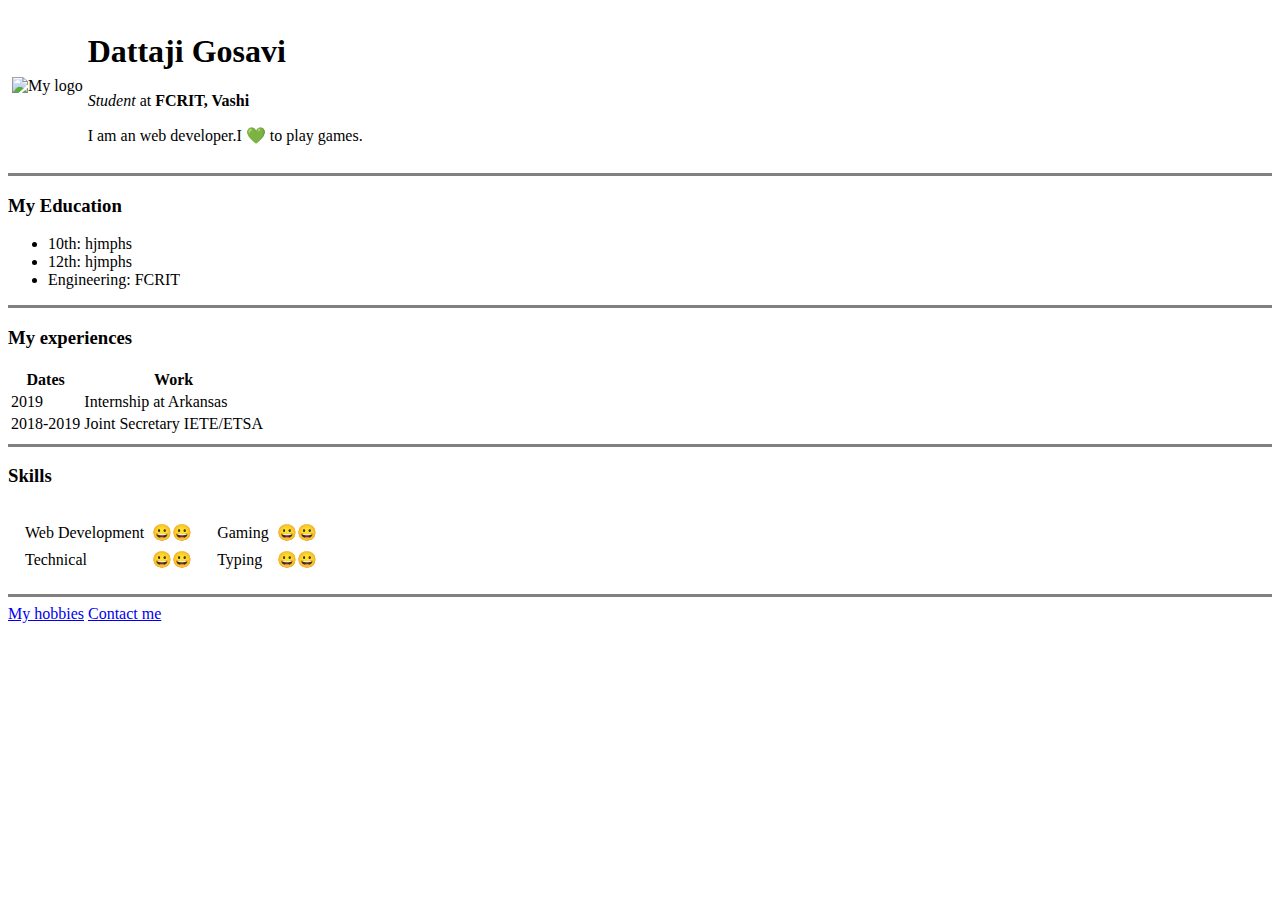
==== index.html @ 52bed61f "Added initial website files" ====
<!DOCTYPE html>

<html>

<head>
  <meta charset="UTF-8">
  <title>💚Dattaji's Personal Site</title>
</head>

<body>
  <table cellspacing='3'>
    <td><img src="E:\web development\Web Development\HTML - personal site\images\logo.png" alt="My logo"></td>
    <td><h1>Dattaji Gosavi</h1>
    <p><em>Student</em> at <strong>FCRIT, Vashi</strong> </p>
    <p>I am an web developer.I 💚 to play games.</p></td>
  </table>

  <hr size='3' noshade>
  <p><h3>My Education</h3></p>


  <ul>
    <li>10th: hjmphs</li>
    <li>12th: hjmphs</li>
    <li>Engineering: FCRIT</li>
  </ul>

<hr size='3' noshade>

  <h3>My experiences</h3>

  <table>
    <thead>
      <tr>
        <th>Dates</th>
        <th>Work</th>
      </tr>
    </thead>

    <tbody>
      <tr>
        <td>2019</td>
        <td>Internship at Arkansas</td>
      </tr>
      <tr>
        <td>2018-2019</td>
        <td>Joint Secretary IETE/ETSA</td>
      </tr>
    </tbody>
  </table>

<hr size='3' noshade>

  <h3>Skills</h3>

  <table cellspacing='9'>
    <tr>

    <td>
      <table cellspacing='6'>
      <tr>
        <td>Web Development</td>
        <td>😀😀</td>
      </tr>
      <tr>
        <td>Technical</td>
        <td>😀😀</td>
      </tr>
    </table>
    </td>
    <td>
      <table cellspacing='6'>

        <tr>
          <td>Gaming</td>
          <td>😀😀</td>
        </tr>
        <tr>
          <td>Typing</td>
          <td>😀😀</td>
        </tr>
      </tr>
      </table>

    </td>
  </table>



  <hr size='3' noshade>
  <a href="my-hobbies.html"> My hobbies</a>
  <a href="contact-me.html"> Contact me</a>



</body>

</html>
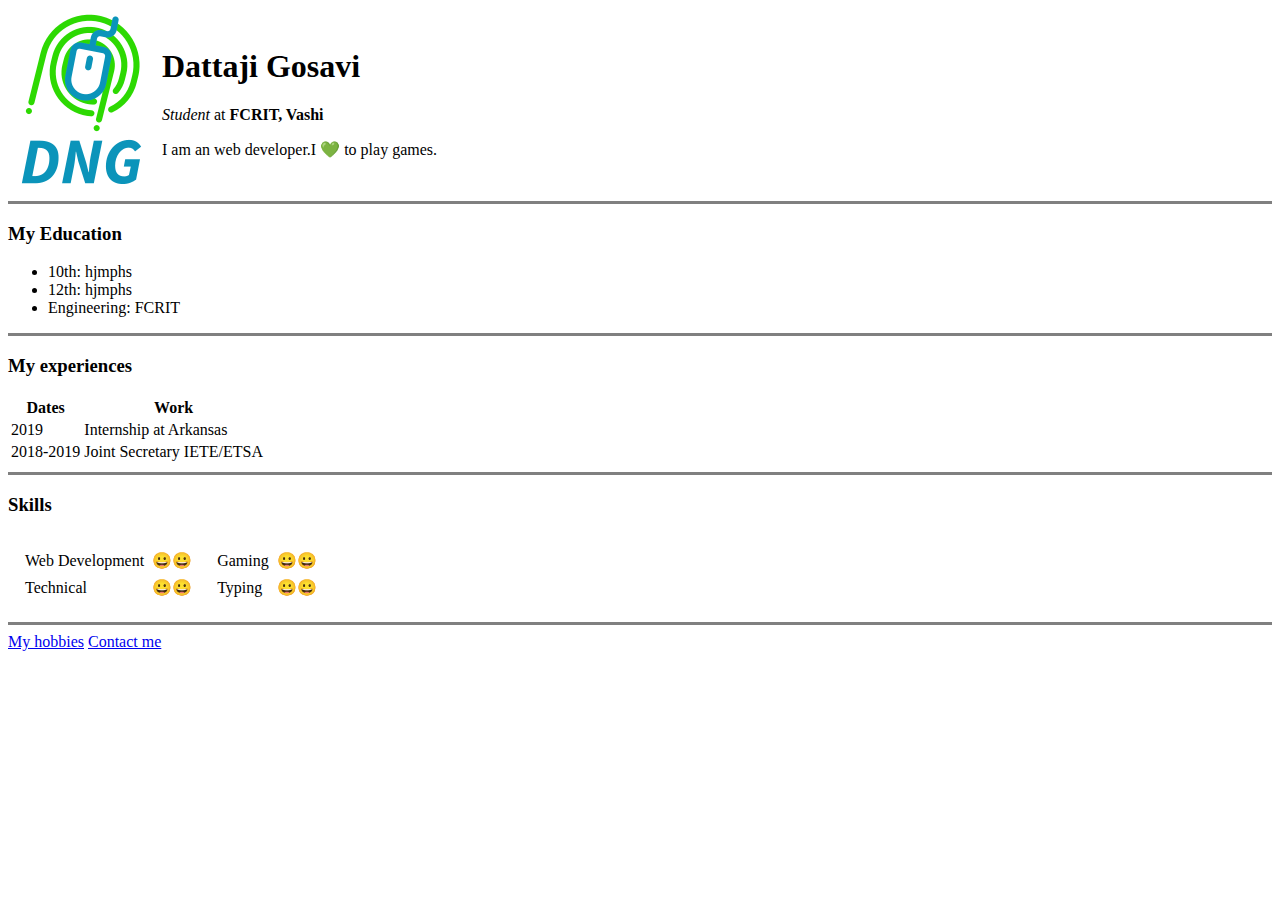
==== commit 8f4dc7bc: "Change href for logo" ====
--- a/index.html
+++ b/index.html
@@ -9,7 +9,7 @@
 
 <body>
   <table cellspacing='3'>
-    <td><img src="E:\web development\Web Development\HTML - personal site\images\logo.png" alt="My logo"></td>
+    <td><img src=".\images\logo.png" alt="My logo"></td>
     <td><h1>Dattaji Gosavi</h1>
     <p><em>Student</em> at <strong>FCRIT, Vashi</strong> </p>
     <p>I am an web developer.I 💚 to play games.</p></td>
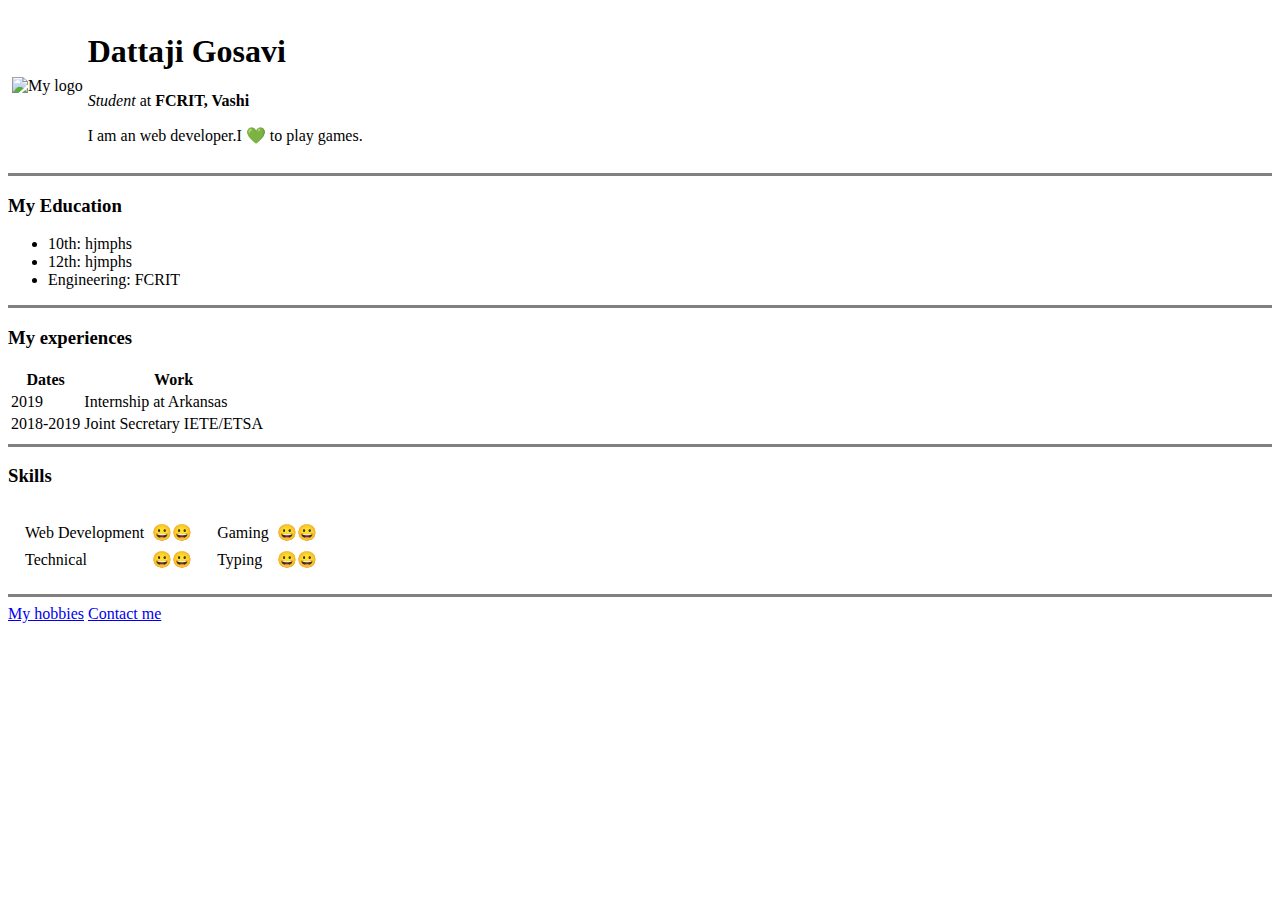
==== commit f4e33689: "Image link" ====
--- a/index.html
+++ b/index.html
@@ -9,7 +9,7 @@
 
 <body>
   <table cellspacing='3'>
-    <td><img src=".\images\logo.png" alt="My logo"></td>
+    <td><img src="https://github.com/dattajigosavi/cv/blob/master/images/logo.png" alt="My logo"></td>
     <td><h1>Dattaji Gosavi</h1>
     <p><em>Student</em> at <strong>FCRIT, Vashi</strong> </p>
     <p>I am an web developer.I 💚 to play games.</p></td>
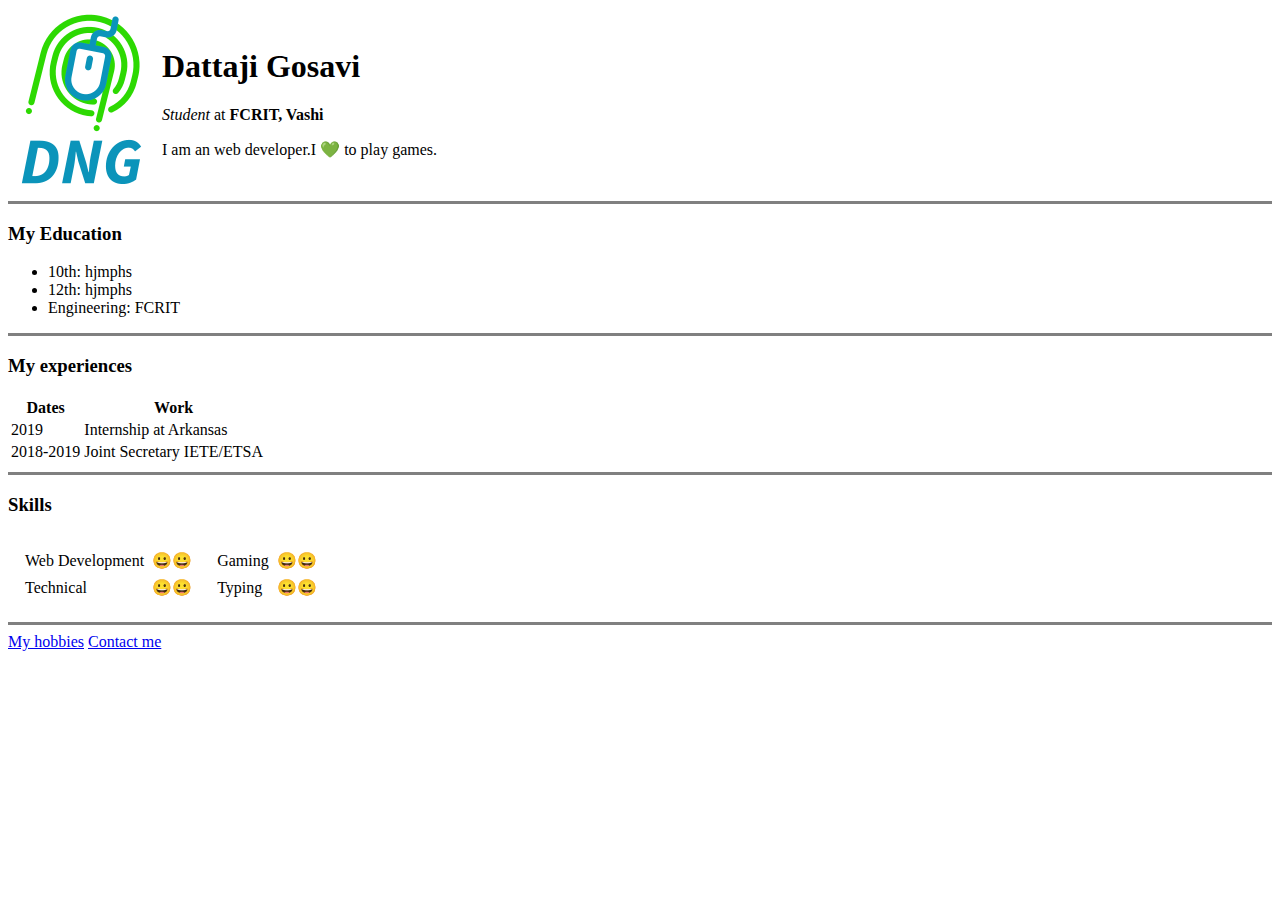
==== commit c9b6e49c: "image" ====
--- a/index.html
+++ b/index.html
@@ -9,7 +9,7 @@
 
 <body>
   <table cellspacing='3'>
-    <td><img src="https://github.com/dattajigosavi/cv/blob/master/images/logo.png" alt="My logo"></td>
+    <td><img src="/images/logo.png" alt="My logo"></td>
     <td><h1>Dattaji Gosavi</h1>
     <p><em>Student</em> at <strong>FCRIT, Vashi</strong> </p>
     <p>I am an web developer.I 💚 to play games.</p></td>
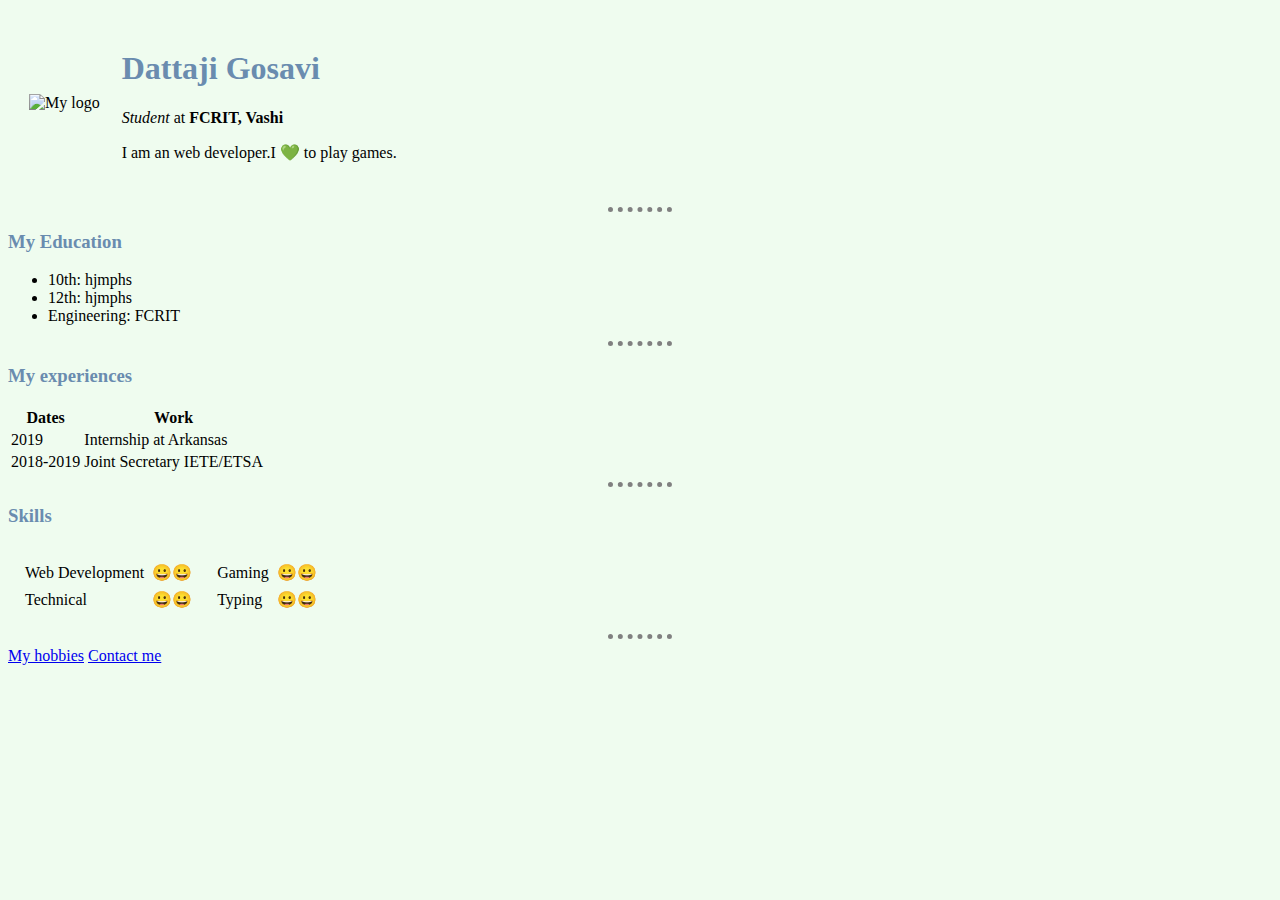
==== commit f7c06ffe: "updated" ====
--- a/index.html
+++ b/index.html
@@ -5,18 +5,26 @@
 <head>
   <meta charset="UTF-8">
   <title>💚Dattaji's Personal Site</title>
+
+   <link rel="stylesheet" href="css/styles.css">
+
 </head>
 
+
 <body>
-  <table cellspacing='3'>
-    <td><img src="/images/logo.png" alt="My logo"></td>
-    <td><h1>Dattaji Gosavi</h1>
-    <p><em>Student</em> at <strong>FCRIT, Vashi</strong> </p>
-    <p>I am an web developer.I 💚 to play games.</p></td>
+  <table cellspacing="20">
+    <td><img class="myimg" src="E:\web development\Web Development\HTML - personal site\images\logo.png" alt="My logo"></td>
+    <td>
+      <h1>Dattaji Gosavi</h1>
+      <p><em>Student</em> at <strong>FCRIT, Vashi</strong> </p>
+      <p>I am an web developer.I 💚 to play games.</p>
+    </td>
   </table>
 
-  <hr size='3' noshade>
-  <p><h3>My Education</h3></p>
+  <hr>
+  <p>
+    <h3>My Education</h3>
+  </p>
 
 
   <ul>
@@ -25,7 +33,7 @@
     <li>Engineering: FCRIT</li>
   </ul>
 
-<hr size='3' noshade>
+  <hr>
 
   <h3>My experiences</h3>
 
@@ -49,45 +57,45 @@
     </tbody>
   </table>
 
-<hr size='3' noshade>
+  <hr>
 
   <h3>Skills</h3>
 
   <table cellspacing='9'>
     <tr>
 
-    <td>
-      <table cellspacing='6'>
-      <tr>
-        <td>Web Development</td>
-        <td>😀😀</td>
-      </tr>
-      <tr>
-        <td>Technical</td>
-        <td>😀😀</td>
-      </tr>
-    </table>
-    </td>
-    <td>
-      <table cellspacing='6'>
+      <td>
+        <table cellspacing='6'>
+          <tr>
+            <td>Web Development</td>
+            <td>😀😀</td>
+          </tr>
+          <tr>
+            <td>Technical</td>
+            <td>😀😀</td>
+          </tr>
+        </table>
+      </td>
+      <td>
+        <table cellspacing='6'>
 
-        <tr>
-          <td>Gaming</td>
-          <td>😀😀</td>
-        </tr>
-        <tr>
-          <td>Typing</td>
-          <td>😀😀</td>
-        </tr>
-      </tr>
-      </table>
+          <tr>
+            <td>Gaming</td>
+            <td>😀😀</td>
+          </tr>
+          <tr>
+            <td>Typing</td>
+            <td>😀😀</td>
+          </tr>
+    </tr>
+  </table>
 
-    </td>
+  </td>
   </table>
 
 
 
-  <hr size='3' noshade>
+  <hr>
   <a href="my-hobbies.html"> My hobbies</a>
   <a href="contact-me.html"> Contact me</a>
 
--- a/css/styles.css
+++ b/css/styles.css
@@ -0,0 +1,23 @@
+body{
+    background-color: #effcef;
+}
+
+hr{
+  width: 5%;
+  border-style: none;
+  border-top:5px dotted grey;
+}
+
+h3{
+  color: #6a8caf;
+}
+
+h1{
+  color: #6a8caf;
+  font-family: fantasy;
+}
+
+.myimg:hover{
+  background-color: gold;
+  transform: scale(1.2);
+}
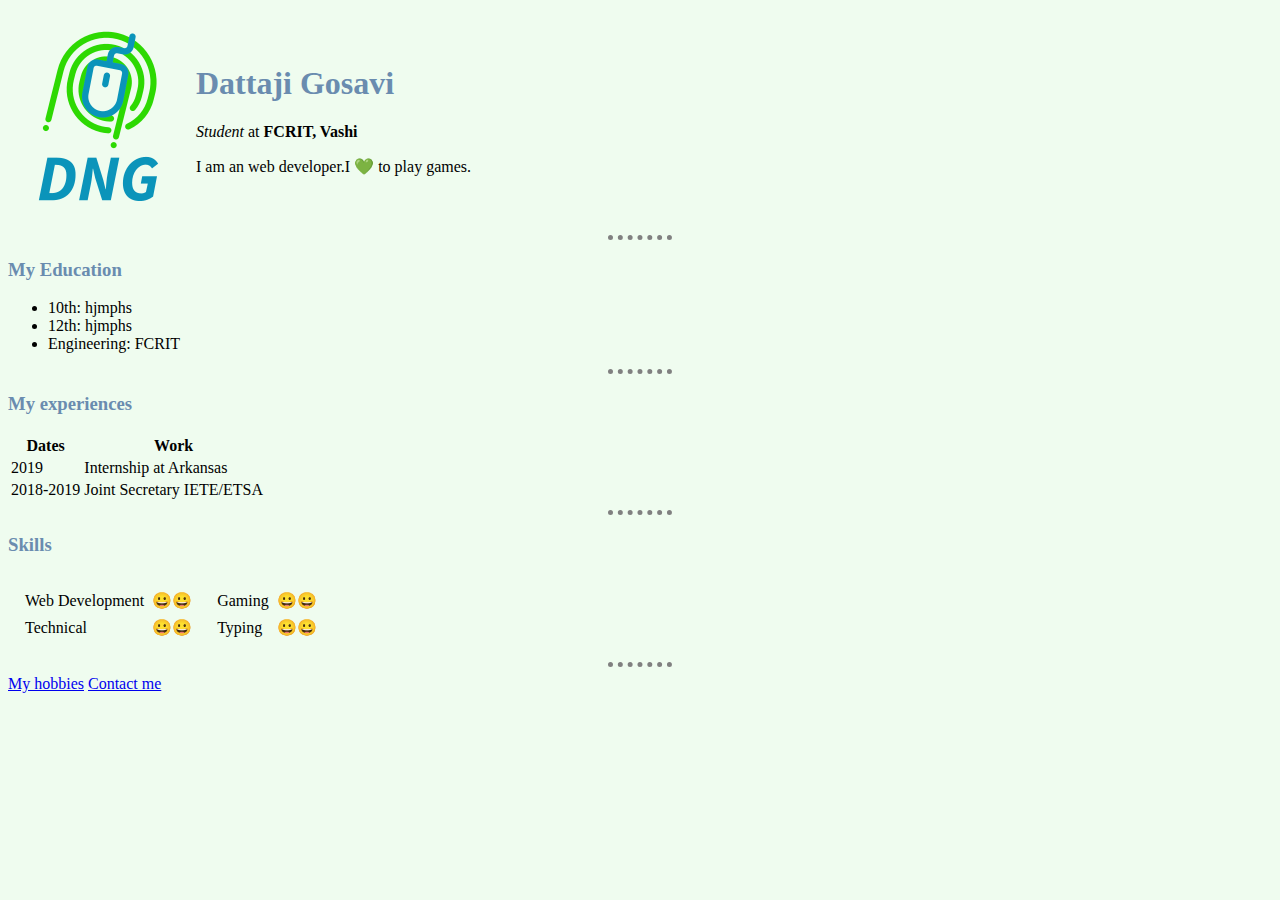
==== commit cce1147b: "Update index.html" ====
--- a/index.html
+++ b/index.html
@@ -13,7 +13,7 @@
 
 <body>
   <table cellspacing="20">
-    <td><img class="myimg" src="E:\web development\Web Development\HTML - personal site\images\logo.png" alt="My logo"></td>
+    <td><img class="myimg" src="images\logo.png" alt="My logo"></td>
     <td>
       <h1>Dattaji Gosavi</h1>
       <p><em>Student</em> at <strong>FCRIT, Vashi</strong> </p>
